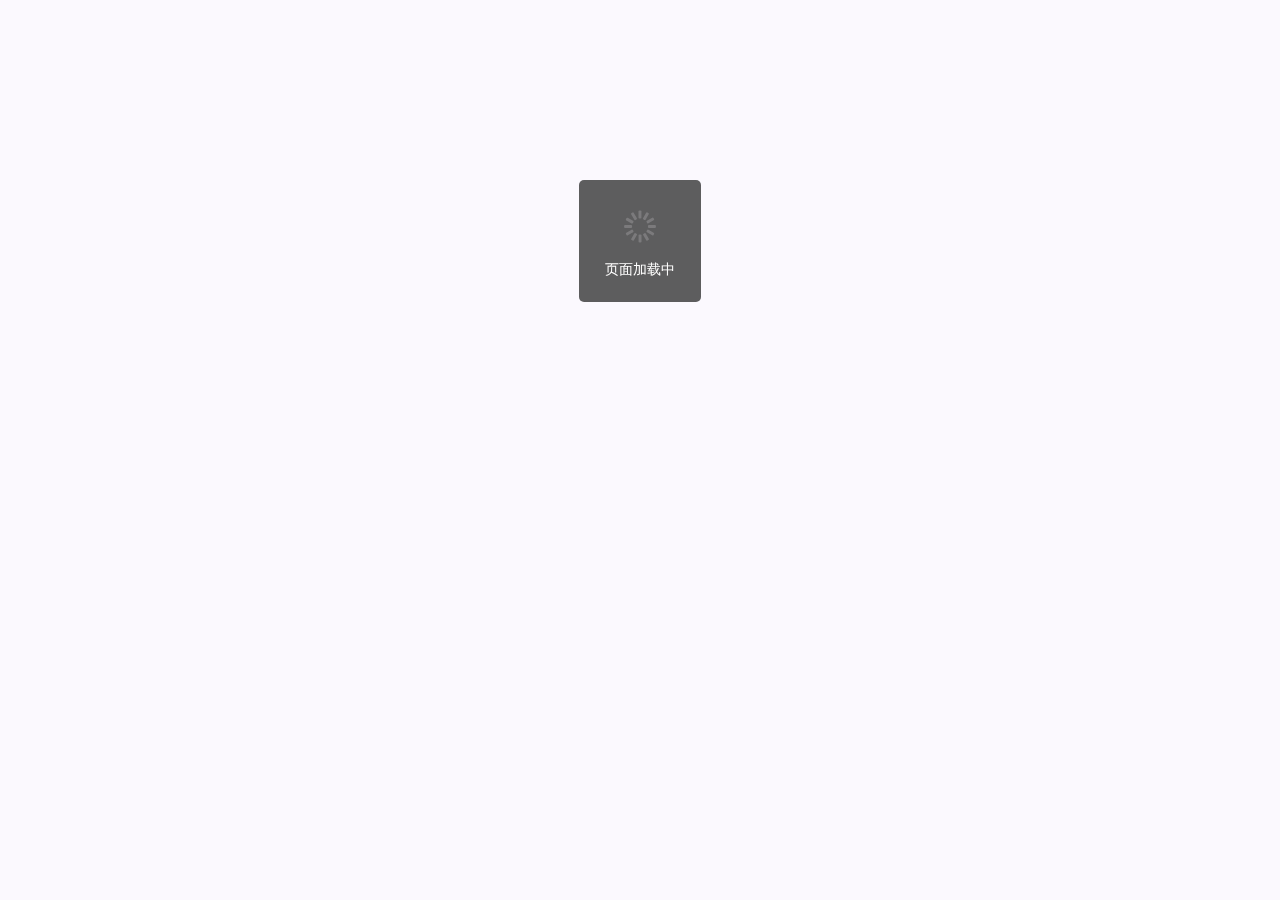
==== components/page/index.html @ 6a8aed00 "Initial commit" ====
<!DOCTYPE html>
<html>
<head>
    <meta http-equiv="Content-Type" content="text/html; charset=utf-8" />
    <meta http-equiv="X-UA-Compatible" content="IE=edge">
    <meta name="viewport" content="width=device-width, initial-scale=1.0, maximum-scale=1.0, user-scalable=no" />
    <meta name="renderer" content="webkit">
    <link rel="stylesheet" href="/static/css/weui.min.css"/>
</head>
<body id="app" style="background: #fbf9fe" >
<div  class="weui_loading_toast" v-show="showLoading">
    <div class="weui_mask_transparent"></div>
    <div class="weui_toast">
        <div class="weui_loading">
            <div class="weui_loading_leaf weui_loading_leaf_0"></div>
            <div class="weui_loading_leaf weui_loading_leaf_1"></div>
            <div class="weui_loading_leaf weui_loading_leaf_2"></div>
            <div class="weui_loading_leaf weui_loading_leaf_3"></div>
            <div class="weui_loading_leaf weui_loading_leaf_4"></div>
            <div class="weui_loading_leaf weui_loading_leaf_5"></div>
            <div class="weui_loading_leaf weui_loading_leaf_6"></div>
            <div class="weui_loading_leaf weui_loading_leaf_7"></div>
            <div class="weui_loading_leaf weui_loading_leaf_8"></div>
            <div class="weui_loading_leaf weui_loading_leaf_9"></div>
            <div class="weui_loading_leaf weui_loading_leaf_10"></div>
            <div class="weui_loading_leaf weui_loading_leaf_11"></div>
        </div>
        <p class="weui_toast_content">页面加载中</p>
    </div>
</div>
<router-view  keep-alive></router-view>
<script src="/static/js/zepto.js"></script>
<script src="/static/js/mod.js"></script>
<script src="/static/js/mui.min.js"></script>
<script src="/static/js/mui.picker.js"></script>
<script src="/static/js/layer/layer.js"></script>
<script type="text/javascript">
    require(["main/main.js"]);
</script>

</body>
</html>
---- static/css/weui.min.css ----
/*!
 * WeUI v0.4.2 (https://github.com/weui/weui)
 * Copyright 2016 Tencent, Inc.
 * Licensed under the MIT license
 */html{-ms-text-size-adjust:100%;-webkit-text-size-adjust:100%}body{line-height:1.6;font-family:Helvetica Neue,Helvetica,Arial,sans-serif}*{margin:0;padding:0}a img{border:0}a{text-decoration:none}@font-face{font-weight:400;font-style:normal;font-family:weui;src:url('[data-uri]') format('truetype')}[class*=" weui_icon_"]:before,[class^=weui_icon_]:before{font-family:weui;font-style:normal;font-weight:400;speak:none;display:inline-block;vertical-align:middle;text-decoration:inherit;width:1em;margin-right:.2em;text-align:center;font-variant:normal;text-transform:none;line-height:1em;margin-left:.2em}.weui_icon_circle:before{content:"\EA01"}.weui_icon_download:before{content:"\EA02"}.weui_icon_info:before{content:"\EA03"}.weui_icon_safe_success:before{content:"\EA04"}.weui_icon_safe_warn:before{content:"\EA05"}.weui_icon_success:before{content:"\EA06"}.weui_icon_success_circle:before{content:"\EA07"}.weui_icon_success_no_circle:before{content:"\EA08"}.weui_icon_waiting:before{content:"\EA09"}.weui_icon_waiting_circle:before{content:"\EA0A"}.weui_icon_warn:before{content:"\EA0B"}.weui_icon_info_circle:before{content:"\EA0C"}.weui_icon_cancel:before{content:"\EA0D"}.weui_icon_search:before{content:"\EA0E"}.weui_icon_clear:before{content:"\EA0F"}[class*=" weui_icon_"]:before,[class^=weui_icon_]:before{margin:0}.weui_icon_success:before{font-size:23px;color:#09bb07}.weui_icon_waiting:before{font-size:23px;color:#10aeff}.weui_icon_warn:before{font-size:23px;color:#f43530}.weui_icon_info:before{font-size:23px;color:#10aeff}.weui_icon_success_circle:before,.weui_icon_success_no_circle:before{font-size:23px;color:#09bb07}.weui_icon_waiting_circle:before{font-size:23px;color:#10aeff}.weui_icon_circle:before{font-size:23px;color:#c9c9c9}.weui_icon_download:before,.weui_icon_info_circle:before{font-size:23px;color:#09bb07}.weui_icon_safe_success:before{color:#09bb07}.weui_icon_safe_warn:before{color:#ffbe00}.weui_icon_cancel:before{color:#f43530;font-size:22px}.weui_icon_clear:before,.weui_icon_search:before{color:#b2b2b2;font-size:14px}.weui_icon_msg:before{font-size:104px}.weui_icon_warn.weui_icon_msg:before{color:#f76260}.weui_icon_safe:before{font-size:104px}.weui_btn.weui_btn_mini{line-height:1.9;font-size:14px;padding:0 .75em;display:inline-block}button.weui_btn,input.weui_btn{width:100%;border-width:0;outline:0;-webkit-appearance:none}button.weui_btn:focus,input.weui_btn:focus{outline:0}button.weui_btn_inline,button.weui_btn_mini,input.weui_btn_inline,input.weui_btn_mini{width:auto}.weui_btn+.weui_btn{margin-top:15px}.weui_btn.weui_btn_inline+.weui_btn.weui_btn_inline{margin-top:auto;margin-left:15px}.weui_btn_area{margin:1.17647059em 15px .3em}.weui_btn_area.weui_btn_area_inline{display:-webkit-box;display:-webkit-flex;display:-ms-flexbox;display:flex}.weui_btn_area.weui_btn_area_inline .weui_btn{margin-top:auto;margin-right:15px;width:100%;-webkit-box-flex:1;-webkit-flex:1;-ms-flex:1;flex:1}.weui_btn_area.weui_btn_area_inline .weui_btn:last-child{margin-right:0}.weui_btn{position:relative;display:block;margin-left:auto;margin-right:auto;padding-left:14px;padding-right:14px;box-sizing:border-box;font-size:18px;text-align:center;text-decoration:none;color:#fff;line-height:2.33333333;border-radius:5px;-webkit-tap-highlight-color:rgba(0,0,0,0);overflow:hidden}.weui_btn:after{content:" ";width:200%;height:200%;position:absolute;top:0;left:0;border:1px solid rgba(0,0,0,.2);-webkit-transform:scale(.5);transform:scale(.5);-webkit-transform-origin:0 0;transform-origin:0 0;box-sizing:border-box;border-radius:10px}.weui_btn.weui_btn_inline{display:inline-block}.weui_btn_default{background-color:#f7f7f7;color:#454545}.weui_btn_default:not(.weui_btn_disabled):visited{color:#454545}.weui_btn_default:not(.weui_btn_disabled):active{color:#a1a1a1;background-color:#dedede}.weui_btn_primary{background-color:#04be02}.weui_btn_primary:not(.weui_btn_disabled):visited{color:#fff}.weui_btn_primary:not(.weui_btn_disabled):active{color:hsla(0,0%,100%,.4);background-color:#039702}.weui_btn_warn{background-color:#ef4f4f}.weui_btn_warn:not(.weui_btn_disabled):visited{color:#fff}.weui_btn_warn:not(.weui_btn_disabled):active{color:hsla(0,0%,100%,.4);background-color:#c13e3e}.weui_btn_disabled{color:hsla(0,0%,100%,.6)}.weui_btn_disabled.weui_btn_default{color:#c9c9c9}.weui_btn_plain_primary{color:#04be02;border:1px solid #04be02}button.weui_btn_plain_primary,input.weui_btn_plain_primary{border-width:1px;background-color:transparent}.weui_btn_plain_primary:active{border-color:#039702}.weui_btn_plain_primary:after{border-width:0}.weui_btn_plain_default{color:#5a5a5a;border:1px solid #5a5a5a}button.weui_btn_plain_default,input.weui_btn_plain_default{border-width:1px;background-color:transparent}.weui_btn_plain_default:after{border-width:0}.weui_cell{position:relative}.weui_cell:before{content:" ";position:absolute;left:0;top:0;width:100%;height:1px;border-top:1px solid #d9d9d9;color:#d9d9d9;-webkit-transform-origin:0 0;transform-origin:0 0;-webkit-transform:scaleY(.5);transform:scaleY(.5);left:15px}.weui_cell:first-child:before{display:none}.weui_cells{margin-top:1.17647059em;background-color:#fff;line-height:1.41176471;font-size:17px;overflow:hidden;position:relative}.weui_cells:before{top:0;border-top:1px solid #d9d9d9;-webkit-transform-origin:0 0;transform-origin:0 0}.weui_cells:after,.weui_cells:before{content:" ";position:absolute;left:0;width:100%;height:1px;color:#d9d9d9;-webkit-transform:scaleY(.5);transform:scaleY(.5)}.weui_cells:after{bottom:0;border-bottom:1px solid #d9d9d9;-webkit-transform-origin:0 100%;transform-origin:0 100%}.weui_cells_title{margin-top:.77em;margin-bottom:.3em;padding-left:15px;padding-right:15px;color:#888;font-size:14px}.weui_cells_title+.weui_cells{margin-top:0}.weui_cells_tips{margin-top:.3em;color:#888;padding-left:15px;padding-right:15px;font-size:14px}.weui_cell{padding:10px 15px;position:relative;display:-webkit-box;display:-webkit-flex;display:-ms-flexbox;display:flex;-webkit-box-align:center;-webkit-align-items:center;-ms-flex-align:center;align-items:center}.weui_cell_ft{text-align:right;color:#888}.weui_cell_primary{-webkit-box-flex:1;-webkit-flex:1;-ms-flex:1;flex:1}.weui_cells_access .weui_cell:not(.no_access){-webkit-tap-highlight-color:rgba(0,0,0,0)}.weui_cells_access .weui_cell:not(.no_access):active{background-color:#ececec}.weui_cells_access a.weui_cell{color:inherit}.weui_cells_access .weui_cell_ft:after{content:" ";display:inline-block;-webkit-transform:rotate(45deg);transform:rotate(45deg);height:6px;width:6px;border-width:2px 2px 0 0;border-color:#c8c8cd;border-style:solid;position:relative;top:-2px;top:-1px;margin-left:.3em}.weui_check_label{-webkit-tap-highlight-color:rgba(0,0,0,0)}.weui_check{position:absolute;left:-9999em}.weui_cells_radio .weui_cell_ft{padding-left:.35em}.weui_cells_radio .weui_cell:active{background-color:#ececec}.weui_cells_radio .weui_check:checked+.weui_icon_checked:before{display:block;content:'\EA08';color:#09bb07;font-size:16px}.weui_cells_checkbox .weui_cell_hd{padding-right:.35em}.weui_cells_checkbox .weui_cell:active{background-color:#ececec}.weui_cells_checkbox .weui_icon_checked:before{content:'\EA01';color:#c9c9c9;font-size:23px;display:block}.weui_cells_checkbox .weui_check:checked+.weui_icon_checked:before{content:'\EA06';color:#09bb07}.weui_label{display:block;width:105px;word-wrap:break-word;word-break:break-all}.weui_input{width:100%;border:0;outline:0;-webkit-appearance:none;background-color:transparent;font-size:inherit;color:inherit;height:1.41176471em;line-height:1.41176471}.weui_input::-webkit-inner-spin-button,.weui_input::-webkit-outer-spin-button{-webkit-appearance:none;margin:0}.weui_textarea{display:block;border:0;resize:none;width:100%;color:inherit;font-size:1em;line-height:inherit;outline:0}.weui_textarea_counter{color:#b2b2b2;text-align:right}.weui_cell_warn .weui_textarea_counter{color:#e64340}.weui_toptips{display:none;position:fixed;-webkit-transform:translateZ(0);width:100%;top:0;line-height:2.3;font-size:14px;text-align:center;color:#fff;z-index:2}.weui_toptips.weui_warn{background-color:#e64340}.weui_cells_form .weui_cell_warn{color:#e64340}.weui_cells_form .weui_cell_warn .weui_icon_warn{display:inline-block}.weui_cells_form .weui_cell_ft{font-size:0}.weui_cells_form .weui_icon_warn{display:none}.weui_cells_form input,.weui_cells_form label[for],.weui_cells_form textarea{-webkit-tap-highlight-color:rgba(0,0,0,0)}.weui_cell_select{padding:0}.weui_cell_select .weui_select{padding-right:30px}.weui_cell_select .weui_cell_bd:after{content:" ";display:inline-block;-webkit-transform:rotate(45deg);transform:rotate(45deg);height:6px;width:6px;border-width:2px 2px 0 0;border-color:#c8c8cd;border-style:solid;position:relative;top:-2px;position:absolute;top:50%;right:15px;margin-top:-3px}.weui_select{-webkit-appearance:none;border:0;outline:0;background-color:transparent;width:100%;font-size:inherit;height:44px;line-height:44px;position:relative;z-index:1;padding-left:15px}.weui_select_before{padding-right:15px}.weui_select_before .weui_select{width:105px;box-sizing:border-box}.weui_select_before .weui_cell_hd{position:relative}.weui_select_before .weui_cell_hd:after{content:" ";position:absolute;right:0;top:0;width:1px;height:100%;border-right:1px solid #d9d9d9;color:#d9d9d9;-webkit-transform-origin:100% 0;transform-origin:100% 0;-webkit-transform:scaleX(.5);transform:scaleX(.5)}.weui_select_before .weui_cell_hd:before{content:" ";display:inline-block;-webkit-transform:rotate(45deg);transform:rotate(45deg);height:6px;width:6px;border-width:2px 2px 0 0;border-color:#c8c8cd;border-style:solid;position:relative;top:-2px;position:absolute;top:50%;right:15px;margin-top:-3px}.weui_select_before .weui_cell_bd{padding-left:15px}.weui_select_before .weui_cell_bd:after{display:none}.weui_select_after{padding-left:15px}.weui_select_after .weui_select{padding-left:0}.weui_vcode{padding-top:0;padding-right:0;padding-bottom:0}.weui_vcode .weui_cell_ft img{margin-left:5px;height:44px;vertical-align:middle}.weui_cell_switch{padding-top:6px;padding-bottom:6px}.weui_switch{-webkit-appearance:none;-moz-appearance:none;appearance:none;position:relative;width:52px;height:32px;border:1px solid #dfdfdf;outline:0;border-radius:16px;box-sizing:border-box;background:#dfdfdf}.weui_switch:before{width:50px;background-color:#fdfdfd}.weui_switch:after,.weui_switch:before{content:" ";position:absolute;top:0;left:0;height:30px;border-radius:15px;-webkit-transition:-webkit-transform .3s;transition:-webkit-transform .3s;transition:transform .3s;transition:transform .3s,-webkit-transform .3s}.weui_switch:after{width:30px;background-color:#fff;box-shadow:0 1px 3px rgba(0,0,0,.4)}.weui_switch:checked{border-color:#04be02;background-color:#04be02}.weui_switch:checked:before{-webkit-transform:scale(0);transform:scale(0)}.weui_switch:checked:after{-webkit-transform:translateX(20px);transform:translateX(20px)}.weui_uploader_hd{padding-top:0;padding-right:0;padding-left:0}.weui_uploader_hd .weui_cell_ft{font-size:1em}.weui_uploader_bd{margin-bottom:-4px;margin-right:-9px;overflow:hidden}.weui_uploader_files{list-style:none}.weui_uploader_file{float:left;margin-right:9px;margin-bottom:9px;width:79px;height:79px;background:no-repeat 50%;background-size:cover}.weui_uploader_status{position:relative}.weui_uploader_status:before{content:" ";position:absolute;top:0;right:0;bottom:0;left:0;background-color:rgba(0,0,0,.5)}.weui_uploader_status .weui_uploader_status_content{position:absolute;top:50%;left:50%;-webkit-transform:translate(-50%,-50%);transform:translate(-50%,-50%);color:#fff}.weui_uploader_status .weui_icon_warn{display:block}.weui_uploader_input_wrp{float:left;position:relative;margin-right:9px;margin-bottom:9px;width:77px;height:77px;border:1px solid #d9d9d9}.weui_uploader_input_wrp:after,.weui_uploader_input_wrp:before{content:" ";position:absolute;top:50%;left:50%;-webkit-transform:translate(-50%,-50%);transform:translate(-50%,-50%);background-color:#d9d9d9}.weui_uploader_input_wrp:before{width:2px;height:39.5px}.weui_uploader_input_wrp:after{width:39.5px;height:2px}.weui_uploader_input_wrp:active{border-color:#999}.weui_uploader_input_wrp:active:after,.weui_uploader_input_wrp:active:before{background-color:#999}.weui_uploader_input{position:absolute;z-index:1;top:0;left:0;width:100%;height:100%;opacity:0;-webkit-tap-highlight-color:rgba(0,0,0,0)}.weui_msg{padding-top:36px;text-align:center}.weui_msg .weui_icon_area{margin-bottom:30px}.weui_msg .weui_text_area{margin-bottom:25px;padding:0 20px}.weui_msg .weui_msg_title{margin-bottom:5px;font-weight:400;font-size:20px}.weui_msg .weui_msg_desc{font-size:14px;color:#888}.weui_msg .weui_opr_area{margin-bottom:25px}.weui_msg .weui_extra_area{margin-bottom:15px;font-size:14px;color:#888}.weui_msg .weui_extra_area a{color:#61749b}@media screen and (min-height:438px){.weui_extra_area{position:fixed;left:0;bottom:0;width:100%;text-align:center}}.weui_article{padding:20px 15px;font-size:15px}.weui_article section{margin-bottom:1.5em}.weui_article h1{font-size:17px;font-weight:400;margin-bottom:.75em}.weui_article h2{font-size:16px;font-weight:400;margin-bottom:.3em}.weui_article h3{font-weight:400;font-size:15px}.weui_article *{max-width:100%;box-sizing:border-box;word-wrap:break-word}.weui_article p{margin:10px 0}.weui_tabbar{display:-webkit-box;display:-webkit-flex;display:-ms-flexbox;display:flex;position:absolute;bottom:0;width:100%;background-color:#f7f7fa}.weui_tabbar:before{content:" ";position:absolute;left:0;top:0;width:100%;height:1px;border-top:1px solid #979797;color:#979797;-webkit-transform-origin:0 0;transform-origin:0 0;-webkit-transform:scaleY(.5);transform:scaleY(.5)}.weui_tabbar_item{display:block;-webkit-box-flex:1;-webkit-flex:1;-ms-flex:1;flex:1;padding:7px 0 0;-webkit-tap-highlight-color:transparent}.weui_tabbar_item.weui_bar_item_on .weui_tabbar_label{color:#09bb07}.weui_tabbar_icon{margin:0 auto;width:24px;height:24px}.weui_tabbar_icon img{display:block;width:100%;height:100%}.weui_tabbar_icon+.weui_tabbar_label{margin-top:5px}.weui_tabbar_label{text-align:center;color:#888;font-size:12px}.weui_navbar{display:-webkit-box;display:-webkit-flex;display:-ms-flexbox;display:flex;position:absolute;z-index:1;top:0;width:100%;background-color:#fafafa}.weui_navbar:after{content:" ";position:absolute;left:0;bottom:0;width:100%;height:1px;border-bottom:1px solid #bcbab6;color:#bcbab6;-webkit-transform-origin:0 100%;transform-origin:0 100%;-webkit-transform:scaleY(.5);transform:scaleY(.5)}.weui_navbar+.weui_tab_bd{padding-top:50px;padding-bottom:0}.weui_navbar_item{position:relative;display:block;-webkit-box-flex:1;-webkit-flex:1;-ms-flex:1;flex:1;padding:13px 0;text-align:center;font-size:15px;-webkit-tap-highlight-color:transparent}.weui_navbar_item:active{background-color:#ededed}.weui_navbar_item.weui_bar_item_on{background-color:#eaeaea}.weui_navbar_item:after{content:" ";position:absolute;right:0;top:0;width:1px;height:100%;border-right:1px solid #ccc;color:#ccc;-webkit-transform-origin:100% 0;transform-origin:100% 0;-webkit-transform:scaleX(.5);transform:scaleX(.5)}.weui_navbar_item:last-child:after{display:none}.weui_tab{position:relative;height:100%}.weui_tab_bd{box-sizing:border-box;height:100%;padding-bottom:55px;overflow:auto;-webkit-overflow-scrolling:touch}.weui_tab_bd_item{display:none}.weui_progress{display:-webkit-box;display:-webkit-flex;display:-ms-flexbox;display:flex;-webkit-box-align:center;-webkit-align-items:center;-ms-flex-align:center;align-items:center}.weui_progress_bar{background-color:#ebebeb;height:3px;-webkit-box-flex:1;-webkit-flex:1;-ms-flex:1;flex:1}.weui_progress_inner_bar{width:0;height:100%;background-color:#09bb07}.weui_progress_opr{display:block;margin-left:15px;font-size:0}.weui_panel{background-color:#fff;margin-top:10px;position:relative;overflow:hidden}.weui_panel:first-child{margin-top:0}.weui_panel:before{top:0;border-top:1px solid #e5e5e5;-webkit-transform-origin:0 0;transform-origin:0 0}.weui_panel:after,.weui_panel:before{content:" ";position:absolute;left:0;width:100%;height:1px;color:#e5e5e5;-webkit-transform:scaleY(.5);transform:scaleY(.5)}.weui_panel:after{bottom:0;border-bottom:1px solid #e5e5e5;-webkit-transform-origin:0 100%;transform-origin:0 100%}.weui_panel_hd{padding:14px 15px 10px;color:#999;font-size:13px;position:relative}.weui_panel_hd:after{content:" ";position:absolute;left:0;bottom:0;width:100%;height:1px;border-bottom:1px solid #e5e5e5;color:#e5e5e5;-webkit-transform-origin:0 100%;transform-origin:0 100%;-webkit-transform:scaleY(.5);transform:scaleY(.5);left:15px}.weui_panel_ft{padding:10px 15px 12px;color:#999;font-size:14px;position:relative}.weui_panel_ft:before{content:" ";position:absolute;left:0;top:0;width:100%;height:1px;border-top:1px solid #e5e5e5;color:#e5e5e5;-webkit-transform-origin:0 0;transform-origin:0 0;-webkit-transform:scaleY(.5);transform:scaleY(.5);left:15px}.weui_panel_access .weui_panel_ft{display:block;color:#586c94;-webkit-tap-highlight-color:rgba(0,0,0,0)}.weui_panel_access .weui_panel_ft:active{background-color:#ececec}.weui_panel_access .weui_panel_ft:after{content:" ";display:inline-block;-webkit-transform:rotate(45deg);transform:rotate(45deg);height:6px;width:6px;border-width:2px 2px 0 0;border-color:#c7c7cc;border-style:solid;position:relative;top:-2px;position:absolute;right:15px;top:50%;margin-top:-4px}.weui_media_box{padding:15px;position:relative}.weui_media_box:before{content:" ";position:absolute;left:0;top:0;width:100%;height:1px;border-top:1px solid #e5e5e5;color:#e5e5e5;-webkit-transform-origin:0 0;transform-origin:0 0;-webkit-transform:scaleY(.5);transform:scaleY(.5);left:15px}.weui_media_box:first-child:before{display:none}a.weui_media_box{color:#000;-webkit-tap-highlight-color:rgba(0,0,0,0)}a.weui_media_box:active{background-color:#ececec}.weui_media_box .weui_media_title{font-weight:400;font-size:17px;width:auto;overflow:hidden;text-overflow:ellipsis;white-space:nowrap;word-wrap:normal;word-wrap:break-word;word-break:break-all}.weui_media_box .weui_media_desc{color:#999;font-size:13px;line-height:1.2;overflow:hidden;text-overflow:ellipsis;display:-webkit-box;-webkit-box-orient:vertical;-webkit-line-clamp:2}.weui_media_box.weui_media_text .weui_media_title{margin-bottom:8px}.weui_media_box.weui_media_text .weui_media_info{margin-top:15px;padding-bottom:5px;font-size:13px;color:#cecece;line-height:1em;list-style:none;overflow:hidden}.weui_media_box.weui_media_text .weui_media_info_meta{float:left;padding-right:1em}.weui_media_box.weui_media_text .weui_media_info_meta.weui_media_info_meta_extra{padding-left:1em;border-left:1px solid #cecece}.weui_media_box.weui_media_appmsg{display:-webkit-box;display:-webkit-flex;display:-ms-flexbox;display:flex;-webkit-box-align:center;-webkit-align-items:center;-ms-flex-align:center;align-items:center}.weui_media_box.weui_media_appmsg .weui_media_hd{margin-right:.8em;width:60px;height:60px;line-height:60px;text-align:center}.weui_media_box.weui_media_appmsg .weui_media_appmsg_thumb{width:100%;max-height:100%;vertical-align:middle}.weui_media_box.weui_media_appmsg .weui_media_bd{-webkit-box-flex:1;-webkit-flex:1;-ms-flex:1;flex:1;min-width:0}.weui_media_box.weui_media_small_appmsg{padding:0}.weui_media_box.weui_media_small_appmsg .weui_cells{margin-top:0}.weui_media_box.weui_media_small_appmsg .weui_cells:before{display:none}.weui_grids{position:relative;overflow:hidden}.weui_grids:before{width:100%;height:1px;border-top:1px solid #d9d9d9;transform-origin:0 0;-webkit-transform:scaleY(.5);transform:scaleY(.5)}.weui_grids:after,.weui_grids:before{content:" ";position:absolute;left:0;top:0;color:#d9d9d9;-webkit-transform-origin:0 0}.weui_grids:after{width:1px;height:100%;border-left:1px solid #d9d9d9;transform-origin:0 0;-webkit-transform:scaleX(.5);transform:scaleX(.5)}.weui_grid{position:relative;float:left;padding:20px 10px;width:33.33333333%;box-sizing:border-box}.weui_grid:before{right:0;top:0;width:1px;height:100%;border-right:1px solid #d9d9d9;-webkit-transform-origin:100% 0;transform-origin:100% 0;-webkit-transform:scaleX(.5);transform:scaleX(.5)}.weui_grid:after,.weui_grid:before{content:" ";position:absolute;color:#d9d9d9}.weui_grid:after{left:0;bottom:0;width:100%;height:1px;border-bottom:1px solid #d9d9d9;-webkit-transform-origin:0 100%;transform-origin:0 100%;-webkit-transform:scaleY(.5);transform:scaleY(.5)}.weui_grid:active{background-color:#e4e4e4}.weui_grid_icon{width:28px;height:28px;margin:0 auto}.weui_grid_icon img{display:block;width:100%;height:100%}.weui_grid_icon+.weui_grid_label{margin-top:5px}.weui_grid_label{display:block;text-align:center;color:#000;font-size:14px}.weui_dialog{position:fixed;z-index:13;width:85%;top:50%;left:50%;-webkit-transform:translate(-50%,-50%);transform:translate(-50%,-50%);background-color:#fafafc;text-align:center;border-radius:3px;overflow:hidden}.weui_dialog_confirm .weui_dialog .weui_dialog_hd{padding:1.2em 20px .5em}.weui_dialog_confirm .weui_dialog .weui_dialog_bd{text-align:left}.weui_dialog_hd{padding:1.2em 0 .5em}.weui_dialog_title{font-weight:400;font-size:17px}.weui_dialog_bd{padding:0 20px;font-size:15px;color:#888;word-wrap:break-word;word-break:break-all}.weui_dialog_ft{position:relative;line-height:42px;margin-top:20px;font-size:17px;display:-webkit-box;display:-webkit-flex;display:-ms-flexbox;display:flex}.weui_dialog_ft a{display:block;-webkit-box-flex:1;-webkit-flex:1;-ms-flex:1;flex:1;color:#3cc51f;text-decoration:none;-webkit-tap-highlight-color:rgba(0,0,0,0)}.weui_dialog_ft a:active{background-color:#eee}.weui_dialog_ft:after{content:" ";position:absolute;left:0;top:0;width:100%;height:1px;border-top:1px solid #d5d5d6;color:#d5d5d6;-webkit-transform-origin:0 0;transform-origin:0 0;-webkit-transform:scaleY(.5);transform:scaleY(.5)}.weui_dialog_confirm .weui_dialog_ft a{position:relative}.weui_dialog_confirm .weui_dialog_ft a:after{content:" ";position:absolute;left:0;top:0;width:1px;height:100%;border-left:1px solid #d5d5d6;color:#d5d5d6;-webkit-transform-origin:0 0;transform-origin:0 0;-webkit-transform:scaleX(.5);transform:scaleX(.5)}.weui_dialog_confirm .weui_dialog_ft a:first-child:after{display:none}.weui_btn_dialog.default{color:#353535}.weui_btn_dialog.primary{color:#0bb20c}@media screen and (min-width:1024px){.weui_dialog{width:35%}}.weui_toast{position:fixed;z-index:3;width:7.6em;min-height:7.6em;top:180px;left:50%;margin-left:-3.8em;background:rgba(40,40,40,.75);text-align:center;border-radius:5px;color:#fff}.weui_icon_toast{margin:22px 0 0;display:block}.weui_icon_toast:before{content:'\EA08';color:#fff;font-size:55px}.weui_toast_content{margin:0 0 15px}.weui_loading_toast .weui_toast_content{margin-top:64%;font-size:14px}.weui_loading{position:absolute;width:0;z-index:2000000000;left:50%;top:38%}.weui_loading_leaf{position:absolute;top:-1px;opacity:.25}.weui_loading_leaf:before{content:" ";position:absolute;width:8.14px;height:3.08px;background:#d1d1d5;box-shadow:0 0 1px rgba(0,0,0,.0980392);border-radius:1px;-webkit-transform-origin:left 50% 0;transform-origin:left 50% 0}.weui_loading_leaf_0{-webkit-animation:a 1.25s linear infinite;animation:a 1.25s linear infinite}.weui_loading_leaf_0:before{-webkit-transform:rotate(0deg) translate(7.92px);transform:rotate(0deg) translate(7.92px)}.weui_loading_leaf_1{-webkit-animation:b 1.25s linear infinite;animation:b 1.25s linear infinite}.weui_loading_leaf_1:before{-webkit-transform:rotate(30deg) translate(7.92px);transform:rotate(30deg) translate(7.92px)}.weui_loading_leaf_2{-webkit-animation:c 1.25s linear infinite;animation:c 1.25s linear infinite}.weui_loading_leaf_2:before{-webkit-transform:rotate(60deg) translate(7.92px);transform:rotate(60deg) translate(7.92px)}.weui_loading_leaf_3{-webkit-animation:d 1.25s linear infinite;animation:d 1.25s linear infinite}.weui_loading_leaf_3:before{-webkit-transform:rotate(90deg) translate(7.92px);transform:rotate(90deg) translate(7.92px)}.weui_loading_leaf_4{-webkit-animation:e 1.25s linear infinite;animation:e 1.25s linear infinite}.weui_loading_leaf_4:before{-webkit-transform:rotate(120deg) translate(7.92px);transform:rotate(120deg) translate(7.92px)}.weui_loading_leaf_5{-webkit-animation:f 1.25s linear infinite;animation:f 1.25s linear infinite}.weui_loading_leaf_5:before{-webkit-transform:rotate(150deg) translate(7.92px);transform:rotate(150deg) translate(7.92px)}.weui_loading_leaf_6{-webkit-animation:g 1.25s linear infinite;animation:g 1.25s linear infinite}.weui_loading_leaf_6:before{-webkit-transform:rotate(180deg) translate(7.92px);transform:rotate(180deg) translate(7.92px)}.weui_loading_leaf_7{-webkit-animation:h 1.25s linear infinite;animation:h 1.25s linear infinite}.weui_loading_leaf_7:before{-webkit-transform:rotate(210deg) translate(7.92px);transform:rotate(210deg) translate(7.92px)}.weui_loading_leaf_8{-webkit-animation:i 1.25s linear infinite;animation:i 1.25s linear infinite}.weui_loading_leaf_8:before{-webkit-transform:rotate(240deg) translate(7.92px);transform:rotate(240deg) translate(7.92px)}.weui_loading_leaf_9{-webkit-animation:j 1.25s linear infinite;animation:j 1.25s linear infinite}.weui_loading_leaf_9:before{-webkit-transform:rotate(270deg) translate(7.92px);transform:rotate(270deg) translate(7.92px)}.weui_loading_leaf_10{-webkit-animation:k 1.25s linear infinite;animation:k 1.25s linear infinite}.weui_loading_leaf_10:before{-webkit-transform:rotate(300deg) translate(7.92px);transform:rotate(300deg) translate(7.92px)}.weui_loading_leaf_11{-webkit-animation:l 1.25s linear infinite;animation:l 1.25s linear infinite}.weui_loading_leaf_11:before{-webkit-transform:rotate(330deg) translate(7.92px);transform:rotate(330deg) translate(7.92px)}@-webkit-keyframes a{0%,0.01%{opacity:.25}0.02%{opacity:1}60.01%,to{opacity:.25}}@-webkit-keyframes b{0%,8.34333%{opacity:.25}8.35333%{opacity:1}68.3433%,to{opacity:.25}}@-webkit-keyframes c{0%,16.6767%{opacity:.25}16.6867%{opacity:1}76.6767%,to{opacity:.25}}@-webkit-keyframes d{0%,25.01%{opacity:.25}25.02%{opacity:1}85.01%,to{opacity:.25}}@-webkit-keyframes e{0%,33.3433%{opacity:.25}33.3533%{opacity:1}93.3433%,to{opacity:.25}}@-webkit-keyframes f{0%{opacity:.270958333333333}41.6767%{opacity:.25}41.6867%{opacity:1}1.67667%{opacity:.25}to{opacity:.270958333333333}}@-webkit-keyframes g{0%{opacity:.375125}50.01%{opacity:.25}50.02%{opacity:1}10.01%{opacity:.25}to{opacity:.375125}}@-webkit-keyframes h{0%{opacity:.479291666666667}58.3433%{opacity:.25}58.3533%{opacity:1}18.3433%{opacity:.25}to{opacity:.479291666666667}}@-webkit-keyframes i{0%{opacity:.583458333333333}66.6767%{opacity:.25}66.6867%{opacity:1}26.6767%{opacity:.25}to{opacity:.583458333333333}}@-webkit-keyframes j{0%{opacity:.687625}75.01%{opacity:.25}75.02%{opacity:1}35.01%{opacity:.25}to{opacity:.687625}}@-webkit-keyframes k{0%{opacity:.791791666666667}83.3433%{opacity:.25}83.3533%{opacity:1}43.3433%{opacity:.25}to{opacity:.791791666666667}}@-webkit-keyframes l{0%{opacity:.895958333333333}91.6767%{opacity:.25}91.6867%{opacity:1}51.6767%{opacity:.25}to{opacity:.895958333333333}}.weui_mask{background:rgba(0,0,0,.6)}.weui_mask,.weui_mask_transition,.weui_mask_transparent{position:fixed;z-index:1;width:100%;height:100%;top:0;left:0}.weui_mask_transition{display:none;background:transparent;-webkit-transition:background .3s;transition:background .3s}.weui_fade_toggle{background:rgba(0,0,0,.6)}.weui_actionsheet{position:fixed;left:0;bottom:0;-webkit-transform:translateY(100%);transform:translateY(100%);-webkit-backface-visibility:hidden;backface-visibility:hidden;z-index:2;width:100%;background-color:#efeff4;-webkit-transition:-webkit-transform .3s;transition:-webkit-transform .3s;transition:transform .3s;transition:transform .3s,-webkit-transform .3s}.weui_actionsheet_menu{background-color:#fff}.weui_actionsheet_action{margin-top:6px;background-color:#fff}.weui_actionsheet_cell{position:relative;padding:10px 0;text-align:center;font-size:18px}.weui_actionsheet_cell:before{content:" ";position:absolute;left:0;top:0;width:100%;height:1px;border-top:1px solid #d9d9d9;color:#d9d9d9;-webkit-transform-origin:0 0;transform-origin:0 0;-webkit-transform:scaleY(.5);transform:scaleY(.5)}.weui_actionsheet_cell:active{background-color:#ececec}.weui_actionsheet_cell:first-child:before{display:none}.weui_actionsheet_toggle{-webkit-transform:translate(0);transform:translate(0)}.weui_search_bar{position:relative;padding:8px 10px;display:-webkit-box;display:-webkit-flex;display:-ms-flexbox;display:flex;box-sizing:border-box;background-color:#efeff4;z-index:2}.weui_search_bar:before{top:0;border-top:1px solid #c7c7c7;-webkit-transform-origin:0 0;transform-origin:0 0}.weui_search_bar:after,.weui_search_bar:before{content:" ";position:absolute;left:0;width:100%;height:1px;color:#c7c7c7;-webkit-transform:scaleY(.5);transform:scaleY(.5)}.weui_search_bar:after{bottom:0;border-bottom:1px solid #c7c7c7;-webkit-transform-origin:0 100%;transform-origin:0 100%}.weui_search_bar.weui_search_focusing .weui_search_cancel{display:block}.weui_search_bar.weui_search_focusing .weui_search_text{display:none}.weui_search_outer{position:relative;-webkit-box-flex:1;-webkit-flex:auto;-ms-flex:auto;flex:auto;background-color:#efeff4}.weui_search_outer:after{content:'';position:absolute;left:0;top:0;width:200%;height:200%;-webkit-transform:scale(.5);transform:scale(.5);-webkit-transform-origin:0 0;transform-origin:0 0;border-radius:10px;border:1px solid #e6e6ea;box-sizing:border-box;background:#fff}.weui_search_inner{position:relative;padding-left:30px;padding-right:30px;height:100%;width:100%;box-sizing:border-box;z-index:1}.weui_search_inner .weui_search_input{padding:4px 0;width:100%;height:1.42857143em;border:0;font-size:14px;line-height:1.42857143em;box-sizing:content-box;background:transparent}.weui_search_inner .weui_search_input:focus{outline:none}.weui_search_inner .weui_icon_search{position:absolute;left:10px;top:-2px;line-height:28px}.weui_search_inner .weui_icon_clear{position:absolute;top:-2px;right:0;padding:0 10px;line-height:28px}.weui_search_text{position:absolute;top:1px;right:1px;bottom:1px;left:1px;z-index:2;border-radius:3px;text-align:center;color:#9b9b9b;background:#fff}.weui_search_text span{display:inline-block;font-size:14px;vertical-align:middle}.weui_search_text .weui_icon_search{margin-right:5px}.weui_search_cancel{display:none;margin-left:10px;line-height:28px;white-space:nowrap;color:#09bb07}.weui_search_input:not(:valid)~.weui_icon_clear{display:none}input[type=search]::-webkit-search-cancel-button,input[type=search]::-webkit-search-decoration,input[type=search]::-webkit-search-results-button,input[type=search]::-webkit-search-results-decoration{display:none}
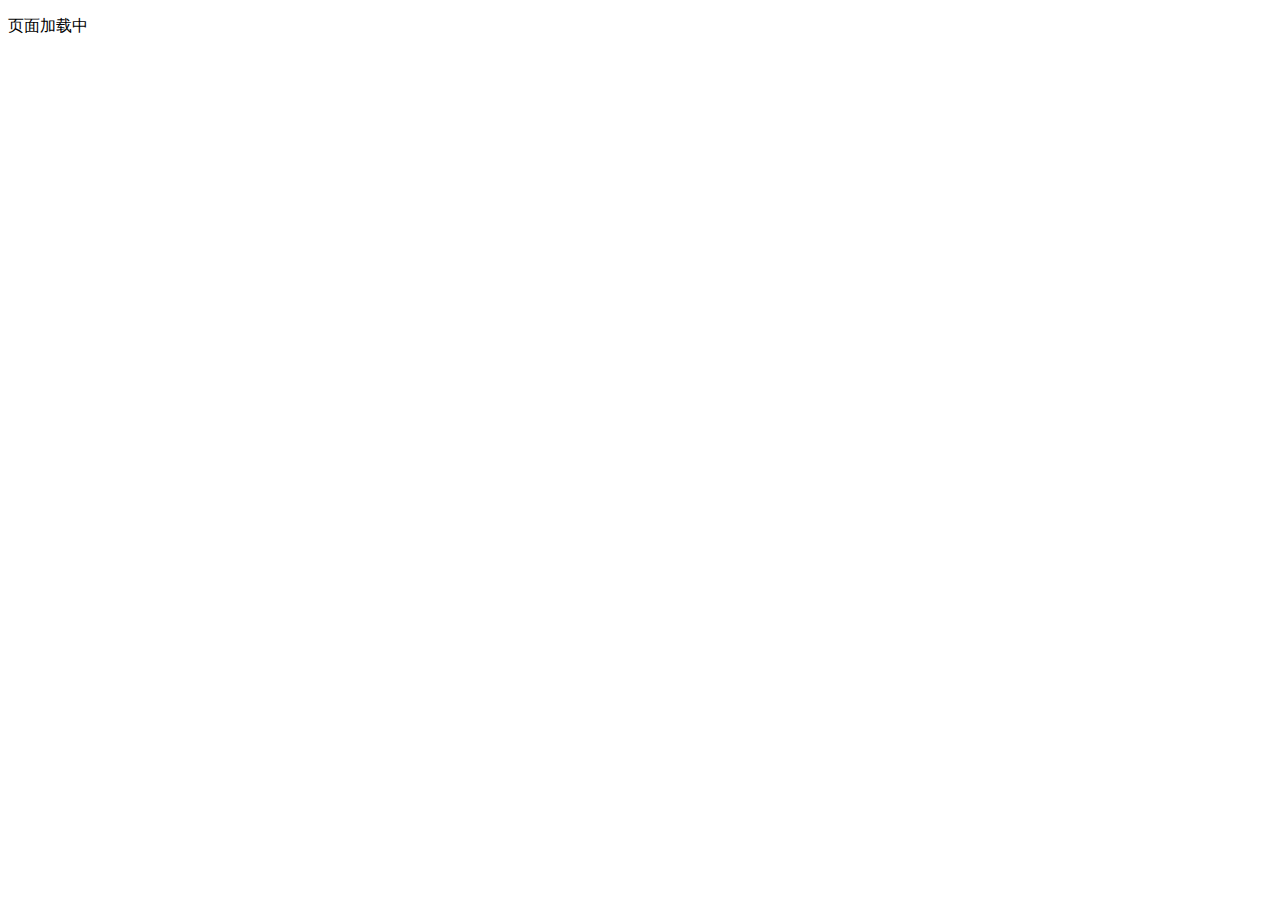
==== commit b4602040: "gggg" ====
--- a/components/page/index.html
+++ b/components/page/index.html
@@ -5,9 +5,9 @@
     <meta http-equiv="X-UA-Compatible" content="IE=edge">
     <meta name="viewport" content="width=device-width, initial-scale=1.0, maximum-scale=1.0, user-scalable=no" />
     <meta name="renderer" content="webkit">
-    <link rel="stylesheet" href="/static/css/weui.min.css"/>
+    <link rel="stylesheet" href="/static/css/iconfont.css"/>
 </head>
-<body id="app" style="background: #fbf9fe" >
+<body id="app">
 <div  class="weui_loading_toast" v-show="showLoading">
     <div class="weui_mask_transparent"></div>
     <div class="weui_toast">
--- a/static/css/iconfont.css
+++ b/static/css/iconfont.css
@@ -0,0 +1,23 @@
+
+@font-face {font-family: "iconfont";
+  src: url('../fonts/iconfont.eot?t=1467354098'); /* IE9*/
+  src: url('../fonts/iconfont.eot?t=1467354098#iefix') format('embedded-opentype'), /* IE6-IE8 */
+  url('../fonts/iconfont.woff?t=1467354098') format('woff'), /* chrome, firefox */
+  url('../fonts/iconfont.ttf?t=1467354098') format('truetype'), /* chrome, firefox, opera, Safari, Android, iOS 4.2+*/
+  url('../fonts/iconfont.svg?t=1467354098#iconfont') format('svg'); /* iOS 4.1- */
+}
+
+.iconfont {
+  font-family:"iconfont" !important;
+  font-size:16px;
+  font-style:normal;
+  -webkit-font-smoothing: antialiased;
+  -webkit-text-stroke-width: 0.2px;
+  -moz-osx-font-smoothing: grayscale;
+}
+.icon-shouji:before { content: "\e603"; }
+.icon-erweima:before { content: "\e604"; }
+.icon-fanhui:before { content: "\e605"; }
+.icon-huhao:before { content: "\e600"; }
+.icon-zhuangshu:before { content: "\e601"; }
+.icon-menpaihao:before { content: "\e602"; }
